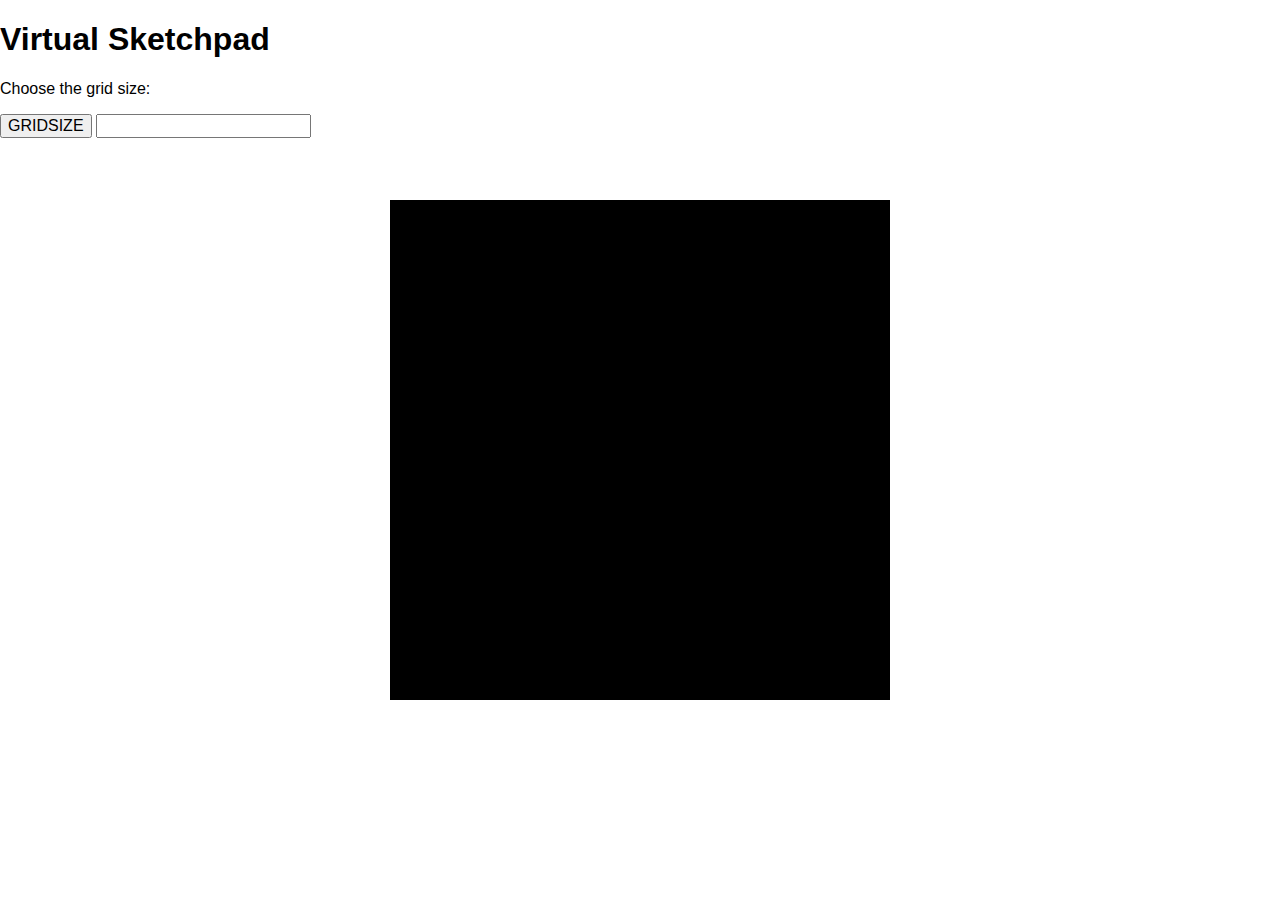
==== sketch/index.html @ 01efb5fb "Got the grid system working OK" ====
<!DOCTYPE html>
<html lang="en">
 
 <head>
  
  <meta charset="UTF-8">
  <link rel="stylesheet" type="text/css" href="assets/style/normalize.css">
  <link rel="stylesheet" type="text/css" href="assets/style/sketchStyle.css">
  <script src="assets/script/jquery-2.1.3.js"></script>
  
  <title>Sketch</title>
 
 </head>
 
 <body>
  
  <header>
   <h1>Virtual Sketchpad</h1>
   <p>Choose the grid size:</p>
   <button>GRIDSIZE</button>
   <input>
  </header>
  
  <main>
   <div id="grid">
    <table id="tab"></table>
   </div>
  </main>
  
  <footer>
  
  </footer> 
  
  <script src="assets/script/sketchScript.js"></script>
 
 </body>
</html>
---- sketch/assets/style/sketchStyle.css ----
#grid {
  height: 500px;
  width: 500px;
  //background-color: black;
  position: absolute;
  left: 50%;
  top: 50%;
  transform: translate(-50%, -50%);
  -webkit-transform: translate(-50%, -50%);
}

#grid table {
  border: 0;
  padding: 0;
  margin: 0;
  width: 100%;
  height: 100%;
  background-color: black;
  table-layout: fixed;
}

td:hover {
  background-color: yellow;
}
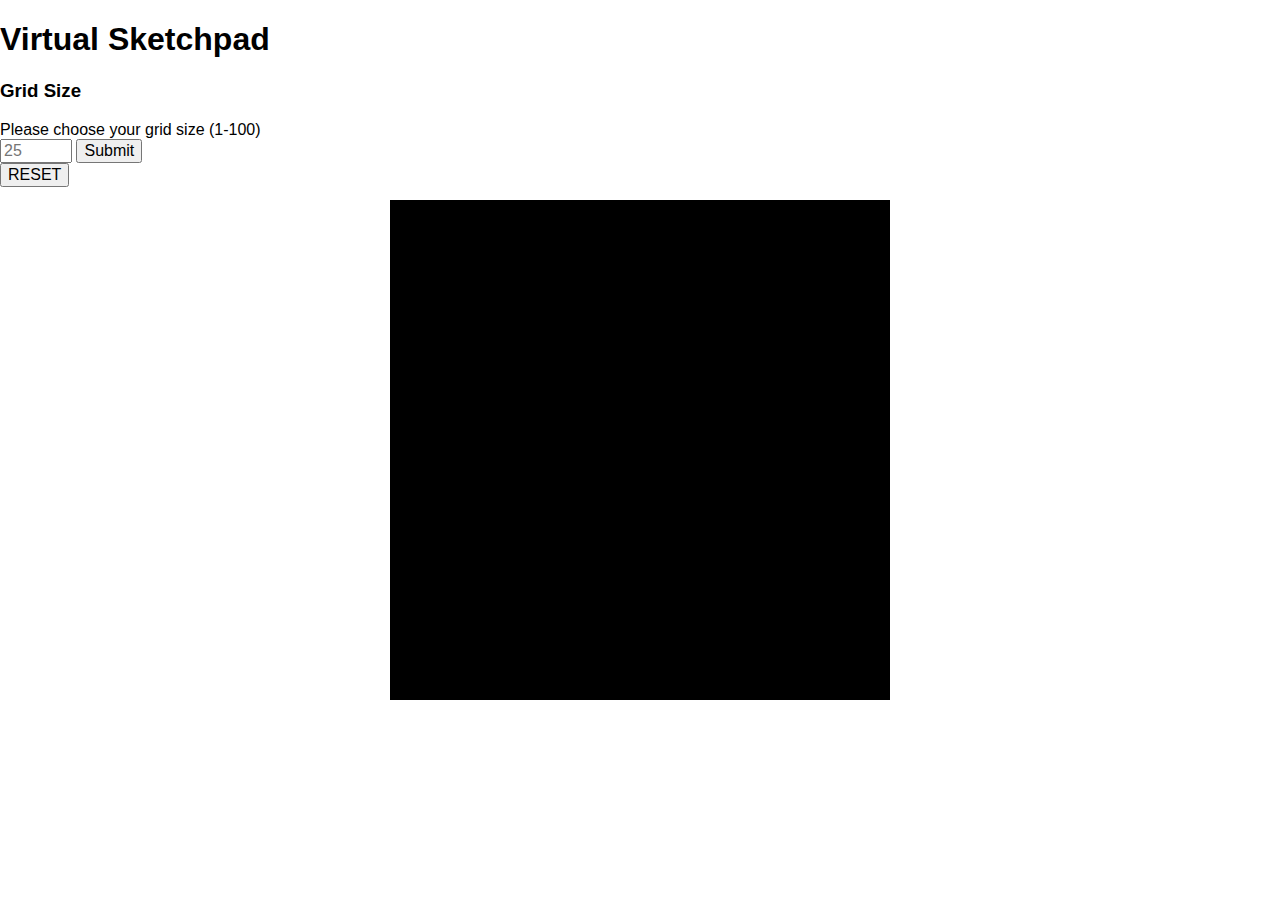
==== commit cee50996: "Implemented user controls" ====
--- a/sketch/index.html
+++ b/sketch/index.html
@@ -16,14 +16,24 @@
   
   <header>
    <h1>Virtual Sketchpad</h1>
-   <p>Choose the grid size:</p>
-   <button>GRIDSIZE</button>
-   <input>
+   <h3>Grid Size</h3>
+   <form id="changeSize">
+   <label>Please choose your grid size (1-100) <br>
+    <input type="number" min="1" max="100" placeholder="25" id="gsize" required>
+    <input type="submit"></label>
+   </form>
+   <button id="reset">RESET</button>
   </header>
   
   <main>
    <div id="grid">
-    <table id="tab"></table>
+    <table id="tab">
+     <tbody>
+      <tr><td></td><td></td><td></td></tr>
+      <tr><td></td><td></td><td></td></tr>
+      <tr><td></td><td></td><td></td></tr>
+     </tbody>
+    </table>
    </div>
   </main>
   
--- a/sketch/assets/style/sketchStyle.css
+++ b/sketch/assets/style/sketchStyle.css
@@ -19,6 +19,6 @@
   table-layout: fixed;
 }
 
-td:hover {
+/*td:hover {
   background-color: yellow;
-}+}*/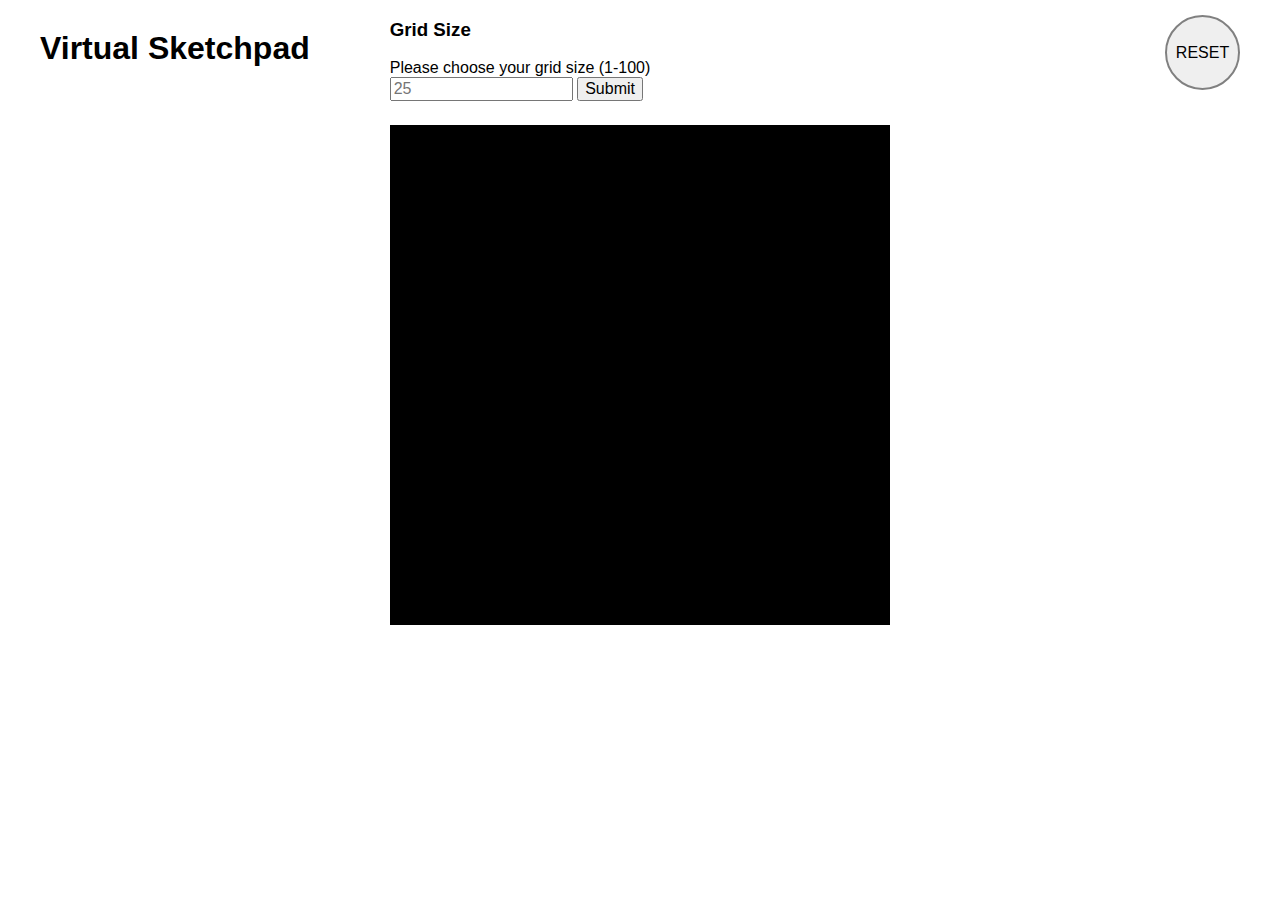
==== commit b916badd: "Started work on CSS positioning, etc." ====
--- a/sketch/index.html
+++ b/sketch/index.html
@@ -16,8 +16,8 @@
   
   <header>
    <h1>Virtual Sketchpad</h1>
+   <form id="changeSize">
    <h3>Grid Size</h3>
-   <form id="changeSize">
    <label>Please choose your grid size (1-100) <br>
     <input type="number" min="1" max="100" placeholder="25" id="gsize" required>
     <input type="submit"></label>
--- a/sketch/assets/style/sketchStyle.css
+++ b/sketch/assets/style/sketchStyle.css
@@ -1,12 +1,14 @@
 #grid {
   height: 500px;
   width: 500px;
-  //background-color: black;
-  position: absolute;
+  //display: none;
+  margin-left: auto;
+  margin-right: auto;
+  /*position: absolute;
   left: 50%;
   top: 50%;
   transform: translate(-50%, -50%);
-  -webkit-transform: translate(-50%, -50%);
+  -webkit-transform: translate(-50%, -50%);*/
 }
 
 #grid table {
@@ -19,6 +21,37 @@
   table-layout: fixed;
 }
 
-/*td:hover {
-  background-color: yellow;
-}*/+header {
+  width: 100%;
+  height: 125px;
+}
+
+header h1 {
+  float: left;
+  display: inline-block;
+  padding: 30px 40px;
+  margin: 0;
+}
+
+header form {
+  display: inline-block;
+  height: 101px;
+  width: 265px;
+  margin: auto;
+  padding: 0 40px;
+}
+
+header form #gsize {
+  width: 175px;
+}
+
+header button {
+  float: right;
+  display: inline-block;
+  width: 75px;
+  height: 75px;
+  border-radius: 50%;
+  margin: 15px 40px;
+  border: 2px solid grey;
+  text-decoration: none;
+}